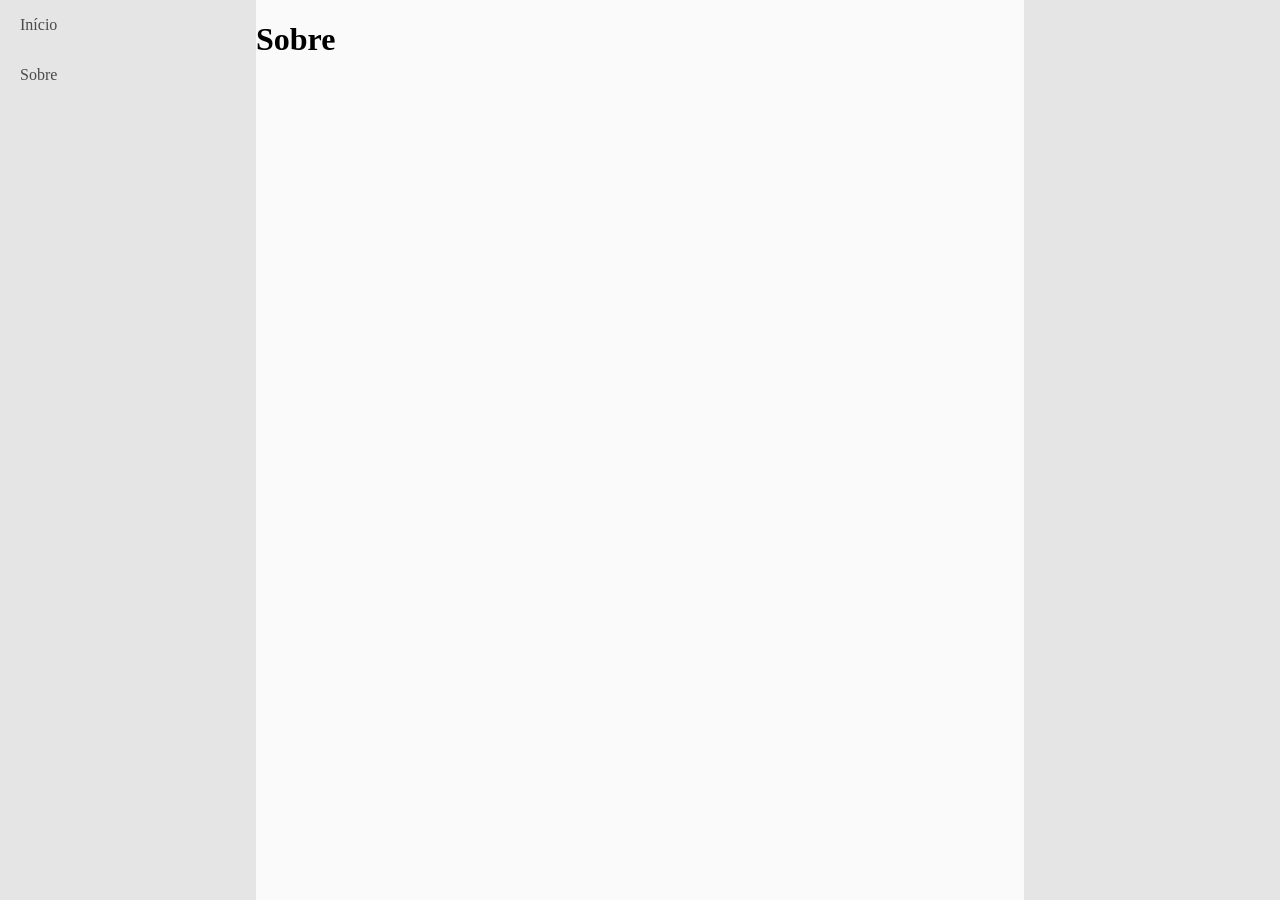
==== sobre.html @ 97add7d8 "Desenvolvimento do menu esquerdo" ====
<!DOCTYPE html>
<html lang="pt-BR">

<head>
  <meta charset="UTF-8">
  <meta name="viewport" content="width=device-width, initial-scale=1.0">

  <link rel="stylesheet" href="style.css">
</head>

<body>
  <div class='pagina'>
    <aside class='menu-esquerdo'>
      <nav class="navegacao-principal">
        <a href="index.html" class="link-menu">Início</a>
        <a href="sobre.html" class="link-menu">Sobre</a>
      </nav>
    </aside>

    <main class='conteudo'>
      <h1>Sobre</h1>
    </main>
    <aside class='menu-direito'></aside>

    <footer class='rodape'></footer>
  </div>

  <script src="script.js"></script>
</body>

</html>
---- style.css ----
* {
  box-sizing: border-box;
}

html,
body {
  margin: 0;
  min-height: 100%;
}

.pagina {
  min-height: 100vh;
  display: grid;
  grid-template-columns: 20% 60% 20%;
  grid-template-rows: 1fr auto;
}


.menu-esquerdo,
.menu-direito {
  background-color: #e5e5e5;
}

.navegacao-principal {
  display: flex;
  flex-direction: column;
}

.link-menu {
  display: block;
  padding: 16px 20px;
  color: #4a4a4a;
  background-color: #e5e5e5;
  text-decoration: none;
}

.link-menu:hover {
  color: #5b8def;
  background-color: #d8dde5;
}


.conteudo {
  background-color: #fafafa;
}


.rodape {
  grid-column: 1 / 4;
  background-color: #000000;
}
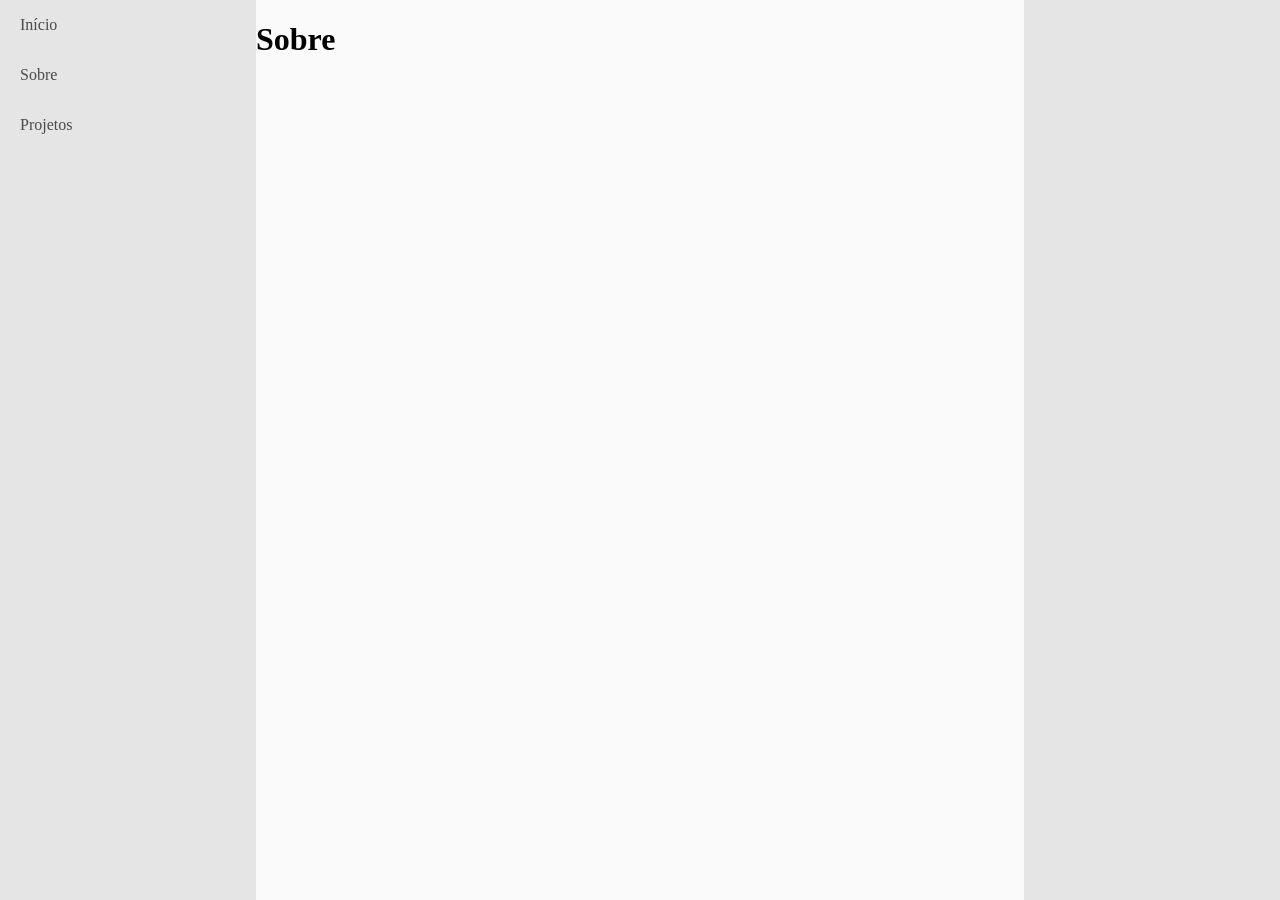
==== commit a2729bf9: "Adiciona submenu de projetos" ====
--- a/sobre.html
+++ b/sobre.html
@@ -14,6 +14,10 @@
       <nav class="navegacao-principal">
         <a href="index.html" class="link-menu">Início</a>
         <a href="sobre.html" class="link-menu">Sobre</a>
+        <div class="menu-projetos">
+          <div class="link-menu">Projetos</div>
+          <div class="submenu-projetos"><a href="Projetos/Projetos1.html" class="link-submenu">Projeto 1</a></div>
+        </div>
       </nav>
     </aside>
 
--- a/style.css
+++ b/style.css
@@ -39,6 +39,32 @@
   background-color: #d8dde5;
 }
 
+.menu-projetos {
+  position: relative;
+}
+
+.submenu-projetos {
+  display: none;
+}
+
+.menu-projetos:hover .submenu-projetos {
+  display: block;
+}
+
+.link-submenu {
+  display: block;
+  padding: 12px 20px 12px 40px;
+  color: #4a4a4a;
+  background-color: #c5c5c5;
+  text-decoration: none;
+}
+
+.link-submenu:hover {
+  color: #5b8def;
+  background-color: #d8dde5;
+}
+
+
 
 .conteudo {
   background-color: #fafafa;
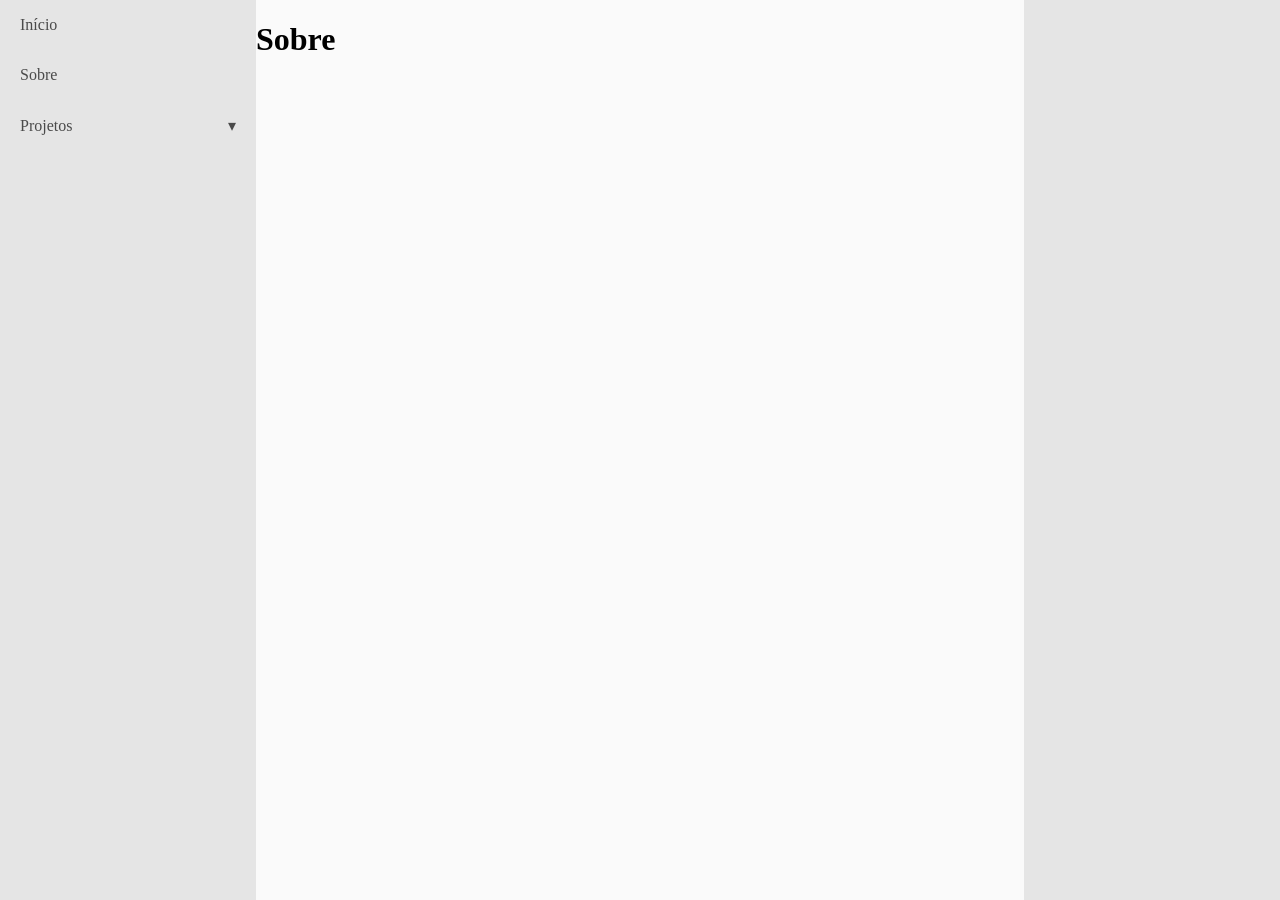
==== commit 104ea168: "Modificação do comportamento do submenu, adição de animação ao submenu" ====
--- a/sobre.html
+++ b/sobre.html
@@ -12,12 +12,20 @@
   <div class='pagina'>
     <aside class='menu-esquerdo'>
       <nav class="navegacao-principal">
+
         <a href="index.html" class="link-menu">Início</a>
+
         <a href="sobre.html" class="link-menu">Sobre</a>
+
         <div class="menu-projetos">
-          <div class="link-menu">Projetos</div>
-          <div class="submenu-projetos"><a href="Projetos/Projetos1.html" class="link-submenu">Projeto 1</a></div>
+          <button class="link-menu botao-projetos" type="button">
+            <span>Projetos</span><span class="indicador-projetos">▾</span>
+          </button>
+          <div class="submenu-projetos">
+            <a href="Projetos/Projeto1.html" class="link-submenu">Projeto 1</a>
+          </div>
         </div>
+
       </nav>
     </aside>
 
--- a/style.css
+++ b/style.css
@@ -1,3 +1,4 @@
+/* Configuração geral */
 * {
   box-sizing: border-box;
 }
@@ -16,6 +17,7 @@
 }
 
 
+/* Configuração dos menus */
 .menu-esquerdo,
 .menu-direito {
   background-color: #e5e5e5;
@@ -44,19 +46,47 @@
 }
 
 .submenu-projetos {
-  display: none;
+  display: grid;
+  grid-template-rows: 0fr;
+  transition: grid-template-rows 0.3s ease;
 }
 
-.menu-projetos:hover .submenu-projetos {
-  display: block;
+.submenu-projetos>* {
+  overflow: hidden;
+}
+
+.menu-projetos.aberto .submenu-projetos {
+  grid-template-rows: 1fr;
+}
+
+.botao-projetos {
+  width: 100%;
+  display: flex;
+  justify-content: space-between;
+  align-items: center;
+  border: none;
+  font-family: inherit;
+  font-size: inherit;
+  cursor: pointer;
+}
+
+.indicador-projetos {
+  transition: transform 0.3s ease;
+}
+
+.menu-projetos.aberto .indicador-projetos {
+  transform: rotate(180deg);
 }
 
 .link-submenu {
   display: block;
-  padding: 12px 20px 12px 40px;
   color: #4a4a4a;
   background-color: #c5c5c5;
   text-decoration: none;
+}
+
+.menu-projetos.aberto .link-submenu {
+  padding: 12px 20px 12px 40px;
 }
 
 .link-submenu:hover {
@@ -66,11 +96,13 @@
 
 
 
+/* COnfiguração do conteúdo principal */
 .conteudo {
   background-color: #fafafa;
 }
 
 
+/* Configuração do rodapé */
 .rodape {
   grid-column: 1 / 4;
   background-color: #000000;
